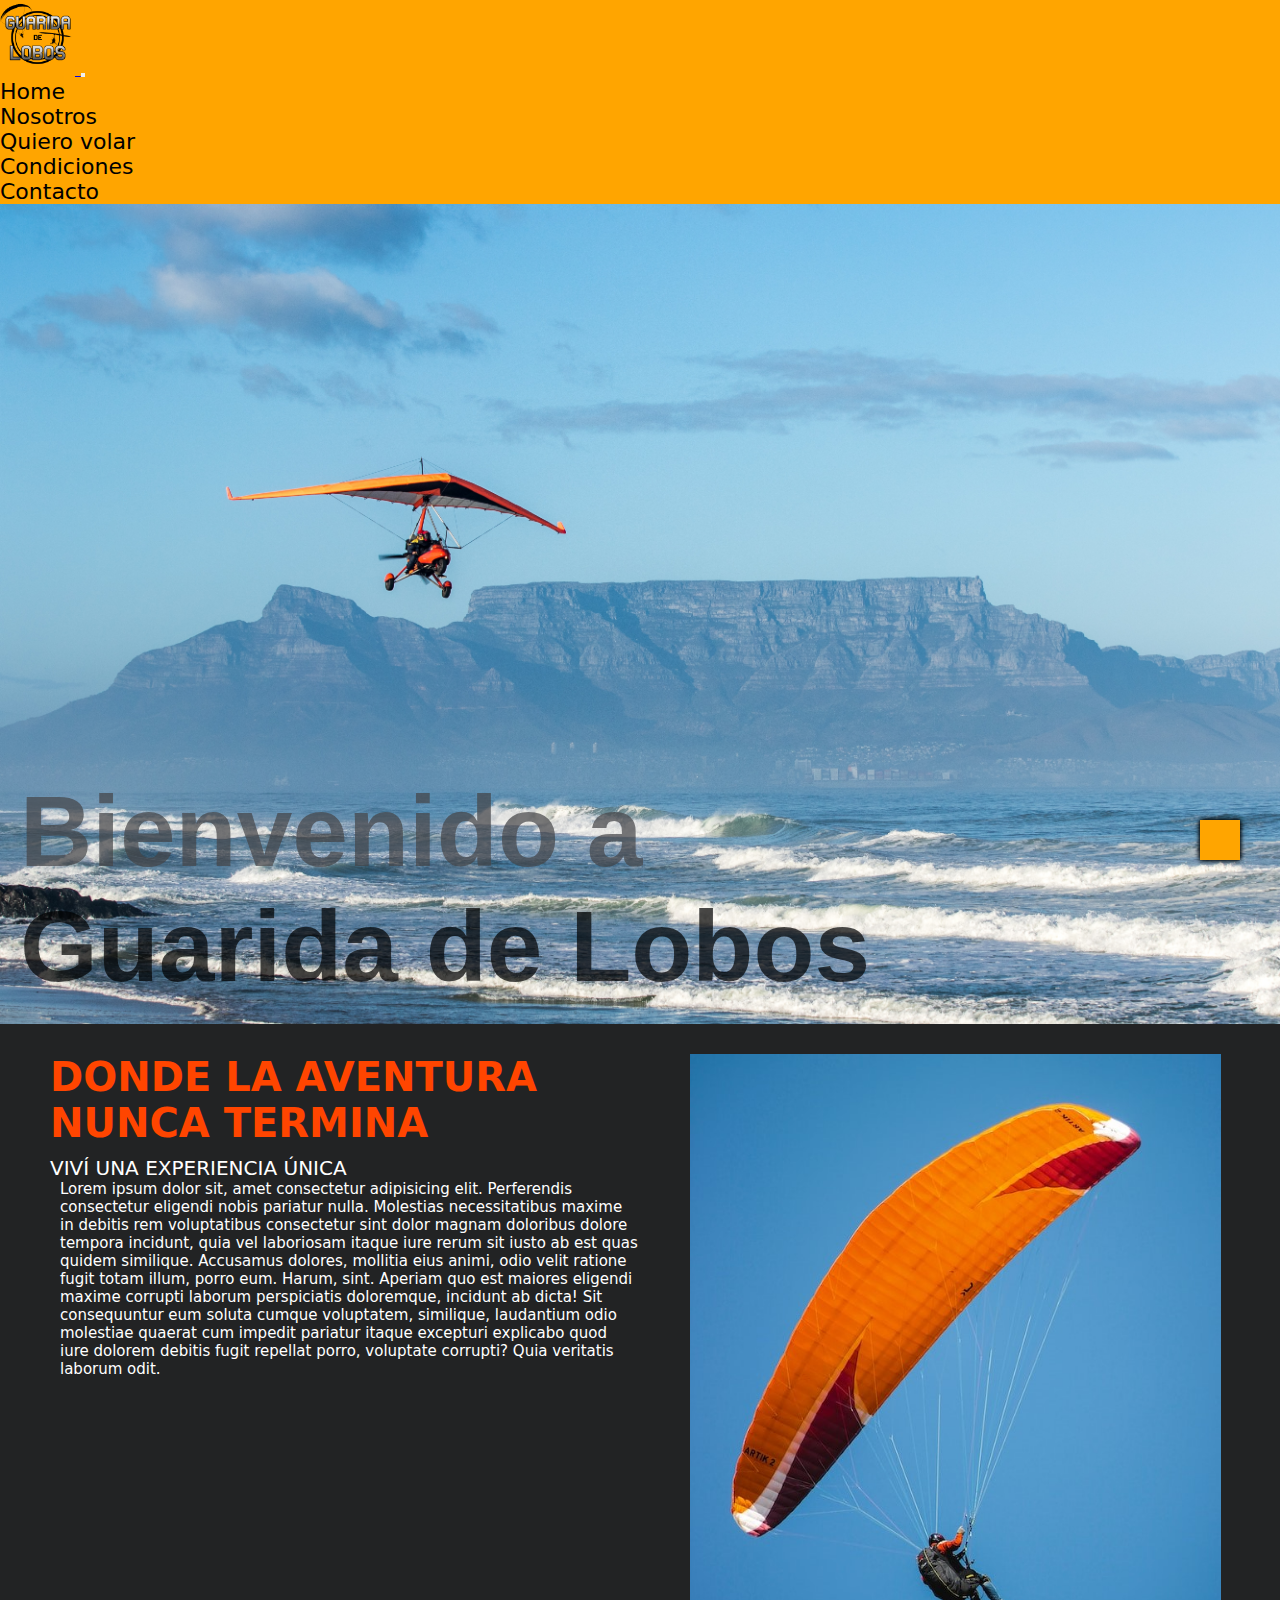
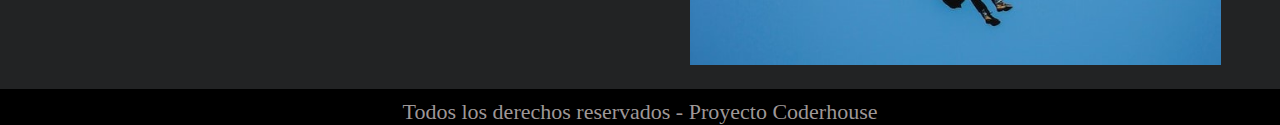
==== index.html @ 21465b95 "tercer pre entrega" ====
<!DOCTYPE html>
<html lang="es">
<head>
    <meta charset="UTF-8">
    <meta name="viewport" content="width=device-width, initial-scale=1.0">
    <meta name="description" content="Volar">
    <meta name="keywords" content="volar, vuelo libre, parapente, trike, paracaidismo, curso de vuelo">
    <!-- inicia bootstrap -->
    <link rel="stylesheet" href="https://cdn.jsdelivr.net/npm/bootstrap@4.6.2/dist/css/bootstrap.min.css" integrity="sha384-xOolHFLEh07PJGoPkLv1IbcEPTNtaed2xpHsD9ESMhqIYd0nLMwNLD69Npy4HI+N" crossorigin="anonymous">
    <!-- fin bootstrap -->
    <link rel="stylesheet" href="https://cdnjs.cloudflare.com/ajax/libs/font-awesome/6.4.2/css/all.min.css" integrity="sha512-z3gLpd7yknf1YoNbCzqRKc4qyor8gaKU1qmn+CShxbuBusANI9QpRohGBreCFkKxLhei6S9CQXFEbbKuqLg0DA==" crossorigin="anonymous" referrerpolicy="no-referrer" />
    <link rel="stylesheet" href="style.css">
    <link rel="shortcut icon" href="./multimedia/plane-png.png">
    <title>Guarida de Lobos</title>
</head>
<body>
    <header>
        <!-- inicia navbar -->
      <nav class="navbar navbar-expand-md">
         <div class="container-fluid">
            <a class="navbar-brand" href="#">
                <img src="./multimedia/guarida-de-lobos-logo-png.png" alt="Logo" style="width:75px;">
              </a>
           <!-- boton del menu pequeño -->
           <button class="navbar-toggler" type="button" data-toggle="collapse" data-target="#menu" aria-controls="navbarSupportedContent" aria-expanded="false" aria-label="Toggle navigation">
            <span class="navbar-toggler-icon">
                <i class="fa-solid fa-bars"></i>
            </span>
          </button>
         </div>
         <div class="collapse navbar-collapse" id="menu">
            <ul class="navbar-nav">
                <li class="nav-item">
                    <a  href="index.html" class="nav-link">Home</a>
                </li>
                <li class="nav-item ">
                    <a href="./pages/nosotros.html" class="nav-link">Nosotros</a>
                </li>
                <li class="nav-item">
                    <a href="./pages/quierovolar.html" class="nav-link">Quiero volar</a>
                </li>
                <li class="nav-item">
                    <a href="./pages/condiciones.html" class="nav-link">Condiciones</a>
                </li>
                <li class="nav-item">
                    <a href="./pages/contacto.html" class="nav-link">Contacto</a>
                </li>
            </ul>
         </div>
          <!-- fin boton del menu -->
          <!-- fin navbar -->
        </nav>

    </header>
    
    <main class="titulo">
        <div class="call">
            <h1> <span>Bienvenido a </span> <br>
                Guarida de Lobos </h1>
        </div>
    </main>

    
    <section class="segundaseccion">
        <div class="segundaseccion2">
            <div class="aventura">
                <h2>Donde la aventura <br> nunca termina</h2>
                <h3>Viví una experiencia única</h3>
                <p class="info">
                    Lorem ipsum dolor sit, amet consectetur adipisicing elit. Perferendis consectetur eligendi nobis pariatur nulla. Molestias necessitatibus maxime in debitis rem voluptatibus consectetur sint dolor magnam doloribus dolore tempora incidunt, quia vel laboriosam itaque iure rerum sit iusto ab est quas quidem similique. Accusamus dolores, mollitia eius animi, odio velit ratione fugit totam illum, porro eum. Harum, sint. Aperiam quo est maiores eligendi maxime corrupti laborum perspiciatis doloremque, incidunt ab dicta! Sit consequuntur eum soluta cumque voluptatem, similique, laudantium odio molestiae quaerat cum impedit pariatur itaque excepturi explicabo quod iure dolorem debitis fugit repellat porro, voluptate corrupti? Quia veritatis laborum odit.
                </p>
            </div>
            
            <div class="imagenes">
                <img id="parapente" src="./multimedia/parapente-naranja.jpg" alt="foto parapente">
            </div>
        </div>
    </section>

    <footer>
        <p id="footer">Todos los derechos reservados - Proyecto Coderhouse</p>
        <div class="redes">
            <a href="https://www.instagram.com/guaridadelobos/">
                <i class="fa-brands fa-instagram"> </i>
            </a>
            <a href="https://www.facebook.com/profile.php?id=100044947973965">
                <i class="fa-brands fa-square-facebook"> </i>
            </a>
            <a href="https://www.youtube.com/channel/UC1-6Jb8yQWcKQLz3WEFk4Pg">
                <i class="fa-brands fa-youtube"></i>
            </a>
        

        </div>
    </footer>

    <div class="subir">
        <a href="#" class="subir">
            <i class="fa-solid fa-chevron-up"></i>
        </a>
    </div>





<!-- bootstrap inicia -->
    <script src="https://cdn.jsdelivr.net/npm/jquery@3.5.1/dist/jquery.slim.min.js" integrity="sha384-DfXdz2htPH0lsSSs5nCTpuj/zy4C+OGpamoFVy38MVBnE+IbbVYUew+OrCXaRkfj" crossorigin="anonymous"></script>
    <script src="https://cdn.jsdelivr.net/npm/popper.js@1.16.1/dist/umd/popper.min.js" integrity="sha384-9/reFTGAW83EW2RDu2S0VKaIzap3H66lZH81PoYlFhbGU+6BZp6G7niu735Sk7lN" crossorigin="anonymous"></script>
    <script src="https://cdn.jsdelivr.net/npm/bootstrap@4.6.2/dist/js/bootstrap.min.js" integrity="sha384-+sLIOodYLS7CIrQpBjl+C7nPvqq+FbNUBDunl/OZv93DB7Ln/533i8e/mZXLi/P+" crossorigin="anonymous"></script>
    <!-- bootstrap fin -->
</body>
</html>
---- style.css ----
@import url("https://fonts.googleapis.com/css2?family=Bebas+Neue&family=Lato&family=Roboto:ital,wght@0,100;0,300;0,400;0,700;0,900;1,100;1,400&family=Rubik+Mono+One&display=swap");
@import url("http://fonts.cdnfonts.com/css/gang-wolfik-craze");
@import url("https://fonts.cdnfonts.com/css/cleanwork");
@import url("https://fonts.googleapis.com/css2?family=Josefin+Sans:wght@300;400;500;600&family=PT+Sans:ital,wght@0,400;0,700;1,400;1,700&family=Poppins:ital,wght@0,300;0,400;0,500;0,600;1,300;1,400;1,500;1,600&display=swap");
/* font-family: 'Bebas Neue', sans-serif;
font-family: 'Lato', sans-serif;
font-family: 'Roboto', sans-serif;
font-family: 'Rubik Mono One', sans-serif;
font-family: 'Josefin Sans', sans-serif;
font-family: 'Poppins', sans-serif;
font-family: 'PT Sans', sans-serif;
*/
* {
  margin: 0;
  padding: 0;
  box-sizing: border-box;
}

header {
  background-color: orange;
  width: 100%;
  font-size: 18px;
  justify-content: space-between;
  font-family: system-ui, -apple-system, BlinkMacSystemFont, "Segoe UI", Roboto, Oxygen, Ubuntu, Cantarell, "Open Sans", "Helvetica Neue", sans-serif;
}

li a:hover {
  color: white;
}

.navbar-brand {
  cursor: pointer;
}

.nav-link {
  text-decoration: none;
  color: black;
  font-size: 22px;
  margin-right: 15px;
  font-weight: 500;
}

.titulo {
  height: calc(100vh - 80px);
  width: 100%;
  background-image: url(.//multimedia/aladelta.jpg);
  background-color: black;
  background-size: cover;
  background-position: center;
  display: flex;
  flex-direction: column;
  justify-content: flex-end;
}

.call {
  font-size: 40px;
  font-family: "Gang Wolfik Craze", sans-serif;
}

h1 {
  padding: 20px;
  opacity: 70%;
  font-family: "Cleanwork", sans-serif;
  float: left;
  float: inline-start;
}

span {
  color: rgb(68, 68, 71);
}

.segundaseccion {
  background-color: #222324;
}

#parapente {
  width: 90%;
}

h2 {
  color: orangered;
  font-size: 40px;
  font-family: system-ui, -apple-system, BlinkMacSystemFont, "Segoe UI", Roboto, Oxygen, Ubuntu, Cantarell, "Open Sans", "Helvetica Neue", sans-serif;
  text-transform: uppercase;
  text-align: left;
}

h3 {
  color: white;
  font-size: 20px;
  font-family: system-ui, -apple-system, BlinkMacSystemFont, "Segoe UI", Roboto, Oxygen, Ubuntu, Cantarell, "Open Sans", "Helvetica Neue", sans-serif;
  text-transform: uppercase;
  font-weight: 200;
  text-align: left;
  font-weight: 500;
  padding-top: 10px;
}

.info {
  font-family: system-ui, -apple-system, BlinkMacSystemFont, "Segoe UI", Roboto, Oxygen, Ubuntu, Cantarell, "Open Sans", "Helvetica Neue", sans-serif;
  font-size: 15px;
  color: white;
  font-weight: 100;
  margin: 0px 0px 0px 10px;
}

.imagenes {
  padding: 30px 0px 20px 50px;
}

.aventura {
  padding: 30px 0px 20px 50px;
}

/* inicio footer y boton subir */
footer {
  background-color: black;
  color: rgba(194, 187, 187, 0.829);
  text-align: center;
  font-size: 22px;
  padding-top: 10px;
}

.redes a {
  font-size: 50px;
  color: orangered;
  text-decoration: none;
}

.redes i {
  letter-spacing: 30px;
}

.subir {
  height: 40px;
  width: 40px;
  background-color: orange;
  color: black;
  position: fixed;
  right: 40px;
  bottom: 40px;
  text-align: center;
  line-height: 48px;
  font-size: 30px;
  box-shadow: 0 0 5px black;
}

/* fin footer y boton subir */
.nosotros {
  background-image: none;
  background-color: #222324;
  display: grid;
}

.quierovolar {
  background-image: none;
  display: flex;
  justify-content: space-evenly;
  align-items: center;
}

.condiciones {
  background-image: none;
  background-color: #222324;
}

.card {
  height: 400px;
  background-color: orangered;
  border: 3px solid black;
  border-radius: 30px 0px 30px 0px;
  box-shadow: 4px 4px 15px rgb(0, 0, 0);
}

.card:hover {
  transform: scale(1.04);
  transition: 1s;
  box-shadow: 5px 2px 10px rgba(170, 167, 167, 0.432);
}

.card-img {
  background-image: url(./multimedia/trike.jpg);
  height: 200px;
  width: 100%;
  background-size: cover;
  background-position: center;
  padding-top: 200px;
  border-radius: 26px 0px 0px 0px;
  text-align: center;
}

.card-img a:hover {
  color: black;
}

.card-img2 a:hover {
  color: black;
}

.card-img3 a:hover {
  color: black;
}

.card-img2 {
  background-image: url(./multimedia/parapente3.jpg);
  height: 200px;
  width: 100%;
  background-size: cover;
  background-position: center;
  padding-top: 200px;
  border-radius: 26px 0px 0px 0px;
  text-align: center;
}

.card-img3 {
  background-image: url(./multimedia/paracaidismo3.jpg);
  height: 200px;
  width: 100%;
  background-size: cover;
  background-position: center;
  padding-top: 200px;
  border-radius: 26px 0px 0px 0px;
  text-align: center;
}

.card-img4 {
  background-image: url(./multimedia/paramotor.jpg);
  height: 200px;
  width: 100%;
  background-size: cover;
  background-position: center;
  padding-top: 200px;
  border-radius: 26px 0px 0px 0px;
  text-align: center;
}

.card p {
  text-align: justify;
  padding: 5px 10px 0px 10px;
}

.boton {
  color: white;
  background-color: orange;
  padding: 4px 6px;
  text-align: center;
  border-radius: 4px;
  font-family: "Poppins", sans-serif;
  font-size: 20px;
  text-decoration: none;
}

.titulocard {
  font-size: 25px;
  margin: 10px;
  text-shadow: 2px 2px 3px rgb(102, 97, 97);
}

.quierovolar {
  height: calc(100vh - 80px);
}

.video {
  width: 100%;
  height: 120vh;
  display: flex;
  position: absolute;
  z-index: -1;
  object-position: center;
  justify-content: center;
  top: 0;
  left: 0;
  overflow: hidden;
}

.card-b {
  /* width: 20%;
  height: 80px; */
  background-color: orangered;
  /* border: 3px solid black; */
  border-radius: 15px;
  box-shadow: 8px 8px 15px black;
  justify-content: center;
  text-align: center;
  padding: 15px;
  margin: 20px;
}

.boton2 {
  color: white;
  padding: 4px 6px;
  text-align: center;
  border-radius: 4px;
  font-family: "Poppins", sans-serif;
  font-size: 22px;
  text-decoration: none;
  font-weight: 600;
}

.card-b a:hover {
  color: black;
  text-decoration: none;
}

.card-b:hover {
  transform: scale(1.4);
  transition: 1s;
}

.card-clima {
  background-color: orangered;
  text-align: center;
  padding: 5px;
  margin-bottom: 15px;
}

.card-clima a {
  justify-content: space-between;
  color: white;
  text-decoration: none;
  font-family: "Poppins", sans-serif;
  font-size: 20px;
  text-align: center;
}

.card-clima a:hover {
  color: black;
}

.formato-dif {
  font-family: system-ui, -apple-system, BlinkMacSystemFont, "Segoe UI", Roboto, Oxygen, Ubuntu, Cantarell, "Open Sans", "Helvetica Neue", sans-serif;
  font-size: 40px;
  text-transform: uppercase;
  color: orangered;
  margin: 15px 0px 15px 0px;
}

#clima {
  padding: 20px 0px 20px 0px;
  text-transform: uppercase;
  color: orangered;
}

.condiciones {
  display: flex;
  flex-direction: column;
  justify-content: center;
  align-items: center;
}

#m-booked-weather-bl250-97588 {
  padding-bottom: 20px;
}

.contacto {
  background-image: none;
  background-color: #222324;
}

.contacto2 {
  padding: 5px 0px 5px 8px;
}

h5 {
  text-align: left;
  font-size: larger;
  font-weight: bold;
  font-family: system-ui, -apple-system, BlinkMacSystemFont, "Segoe UI", Roboto, Oxygen, Ubuntu, Cantarell, "Open Sans", "Helvetica Neue", sans-serif;
  color: white;
  font-size: 30px;
}

h6 {
  font-size: medium;
  color: white;
  padding: 10px 0px 10px 0px;
  font-family: system-ui, -apple-system, BlinkMacSystemFont, "Segoe UI", Roboto, Oxygen, Ubuntu, Cantarell, "Open Sans", "Helvetica Neue", sans-serif;
}

.mapas {
  font-size: large;
}

/* media query inicia */
@media only screen and (min-width: 320px) {
  .nosotros {
    grid-template-columns: 1fr;
    grid-template-rows: 1fr;
  }
  .card {
    height: 500px;
    margin: 10px 30px 10px 30px;
  }
  .segundaseccion2 {
    grid-template-columns: 1fr;
    grid-template-rows: repeat(2, 1fr);
  }
  .botonesvuelo {
    display: grid;
    grid-template-columns: 1fr;
    grid-template-rows: repeat(2, 1fr);
  }
}
@media only screen and (min-width: 480px) {
  .nosotros {
    grid-template-columns: 1fr;
    grid-template-rows: 1fr;
  }
  .card {
    height: 500px;
    margin: 15px 60px 15px 60px;
  }
}
@media only screen and (min-width: 700px) and (max-width: 1024px) {
  .nosotros {
    grid-template-columns: 1fr 1fr;
    grid-template-rows: 1fr 1fr;
  }
  .card {
    margin: 10px 20px 10px 20px;
    height: 500px;
    margin: 15px 30px 15px 30px;
  }
  .segundaseccion2 {
    display: grid;
    grid-template-columns: repeat(2, 1fr);
    grid-template-rows: 1fr;
  }
  .botonesvuelo {
    display: grid;
    grid-template-columns: repeat(2, 1fr);
    grid-template-rows: 1fr;
  }
  .card-b {
    margin: 50px;
  }
}
@media only screen and (min-width: 1024px) {
  h1 {
    font-size: 100px;
  }
  .nosotros {
    grid-template-columns: repeat(4, 1fr);
    grid-template-rows: 1fr;
  }
  .card {
    margin: 15px;
    height: 550px;
  }
  .segundaseccion2 {
    display: grid;
    grid-template-columns: repeat(2, 1fr);
    grid-template-rows: 1fr;
  }
  .botonesvuelo {
    display: grid;
    grid-template-columns: repeat(2, 1fr);
    grid-template-rows: 1fr;
  }
  .card-b {
    margin: 60px;
  }
}
/* media query fin */

/*# sourceMappingURL=style.css.map */
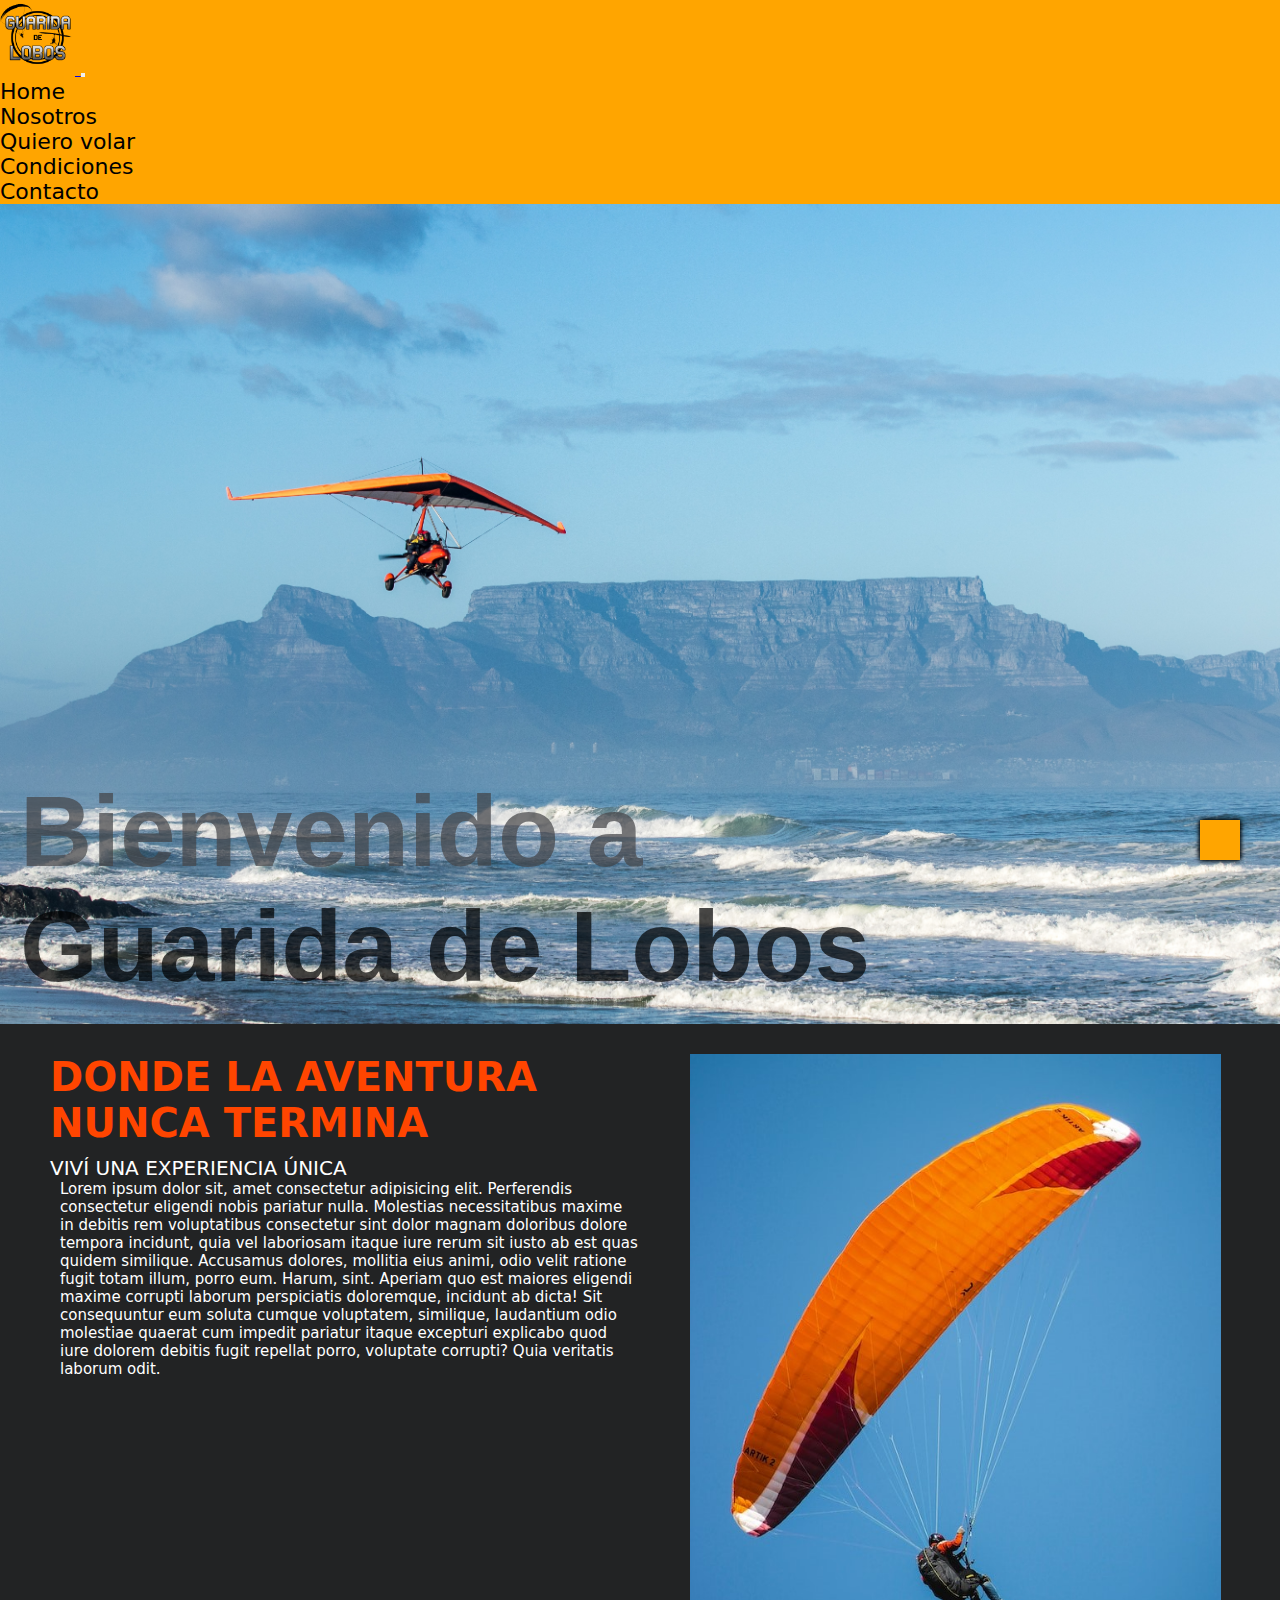
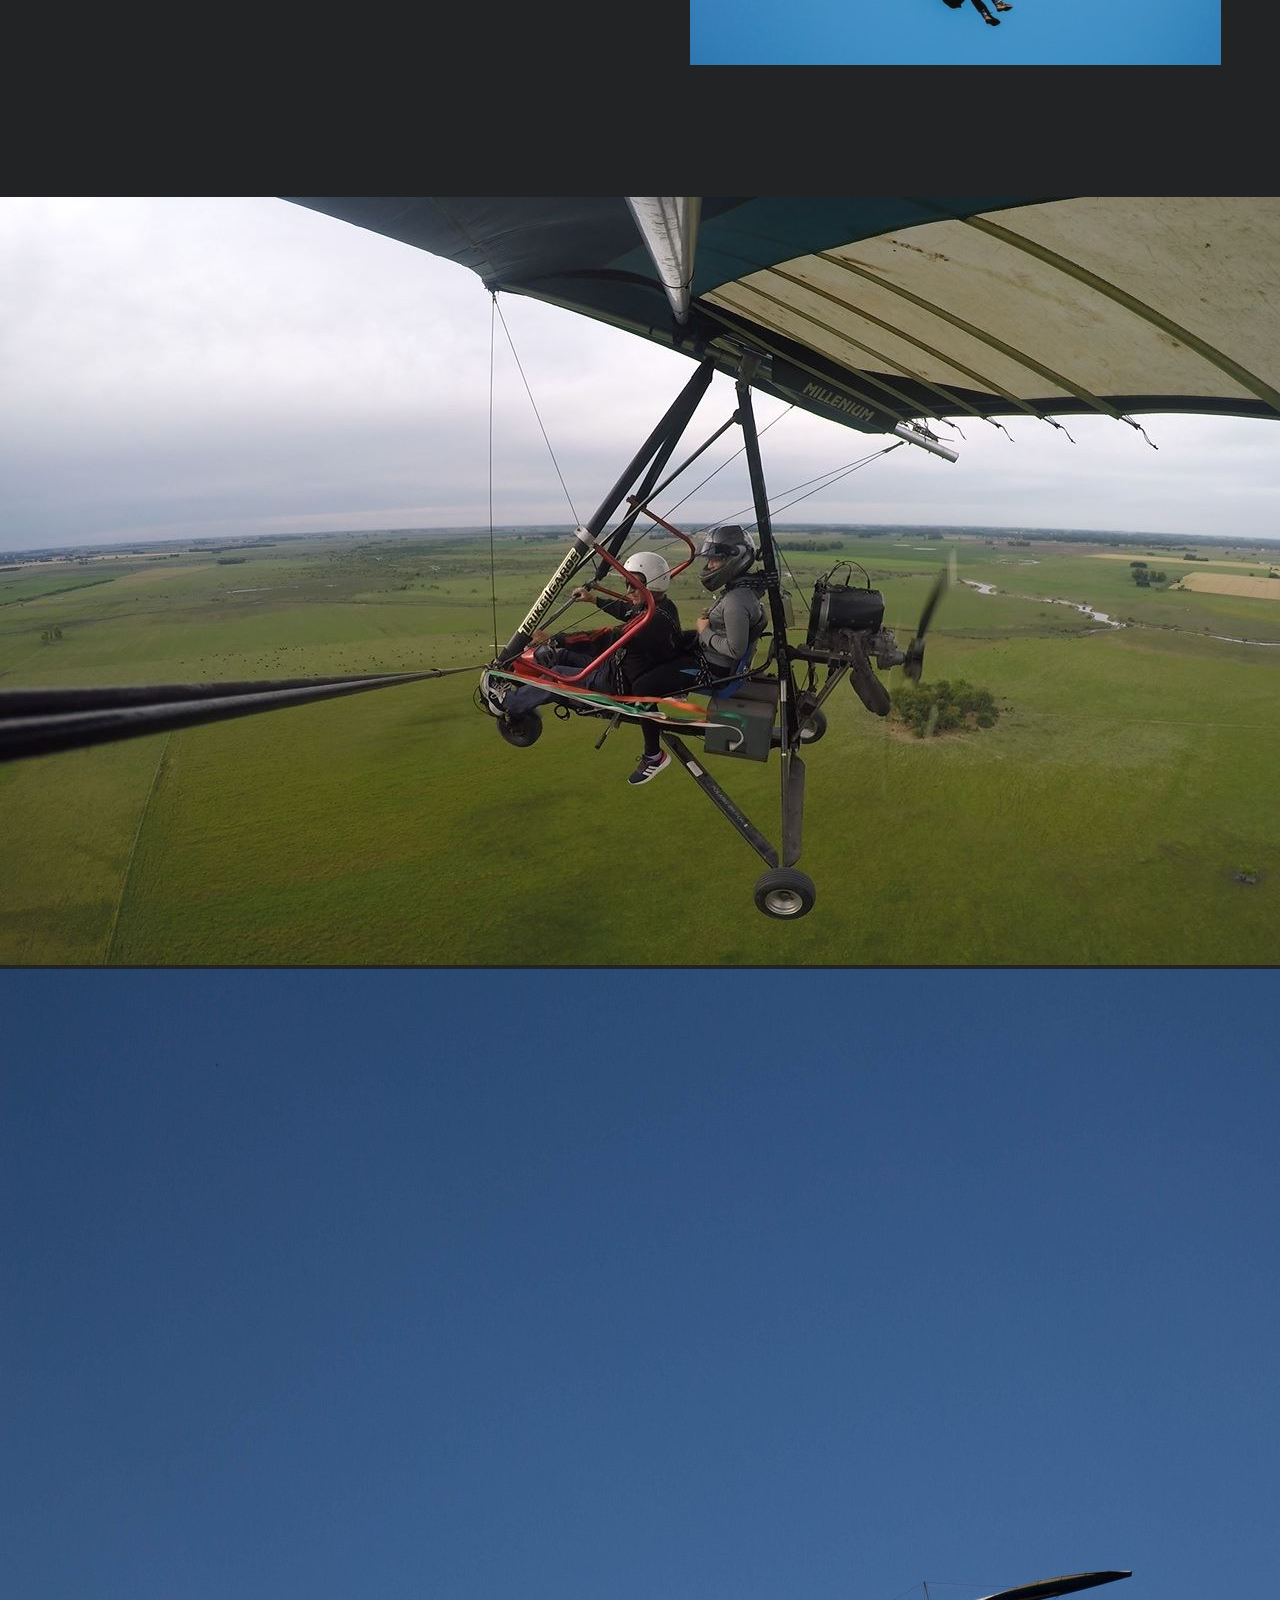
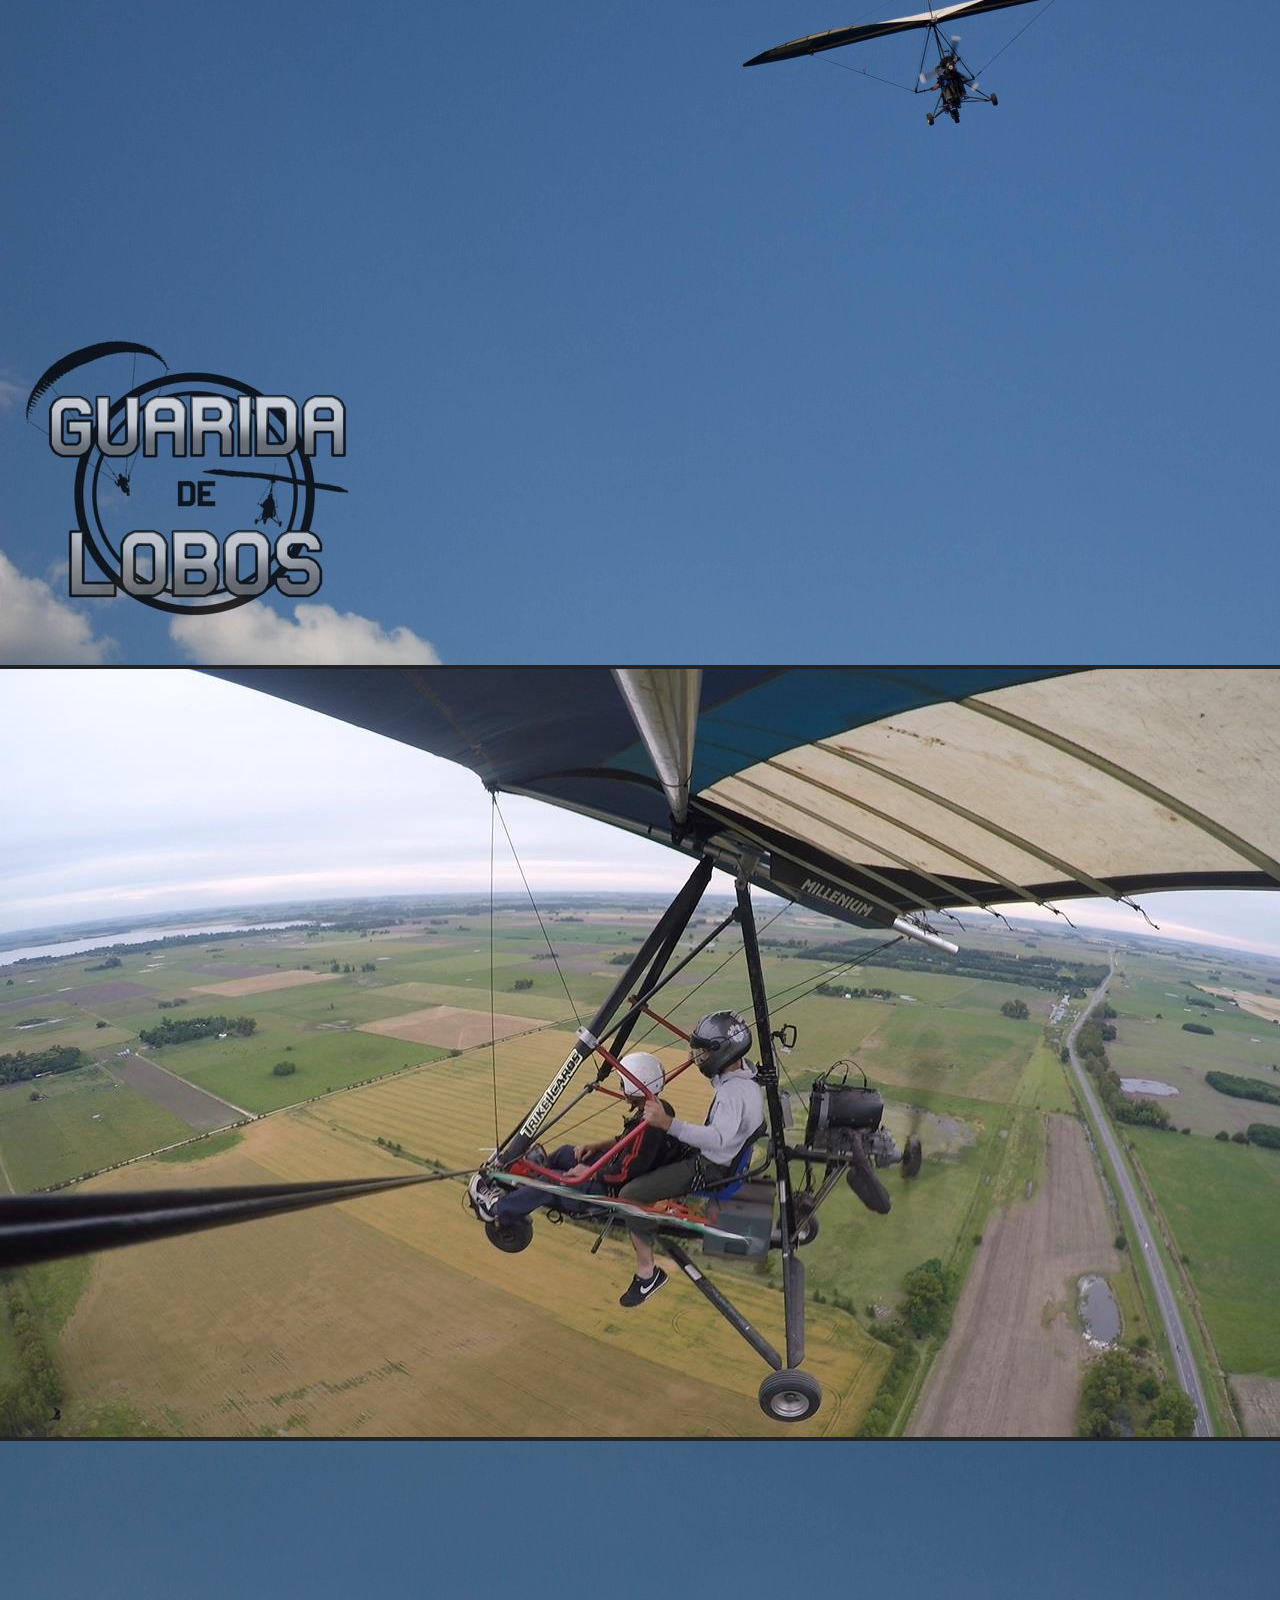
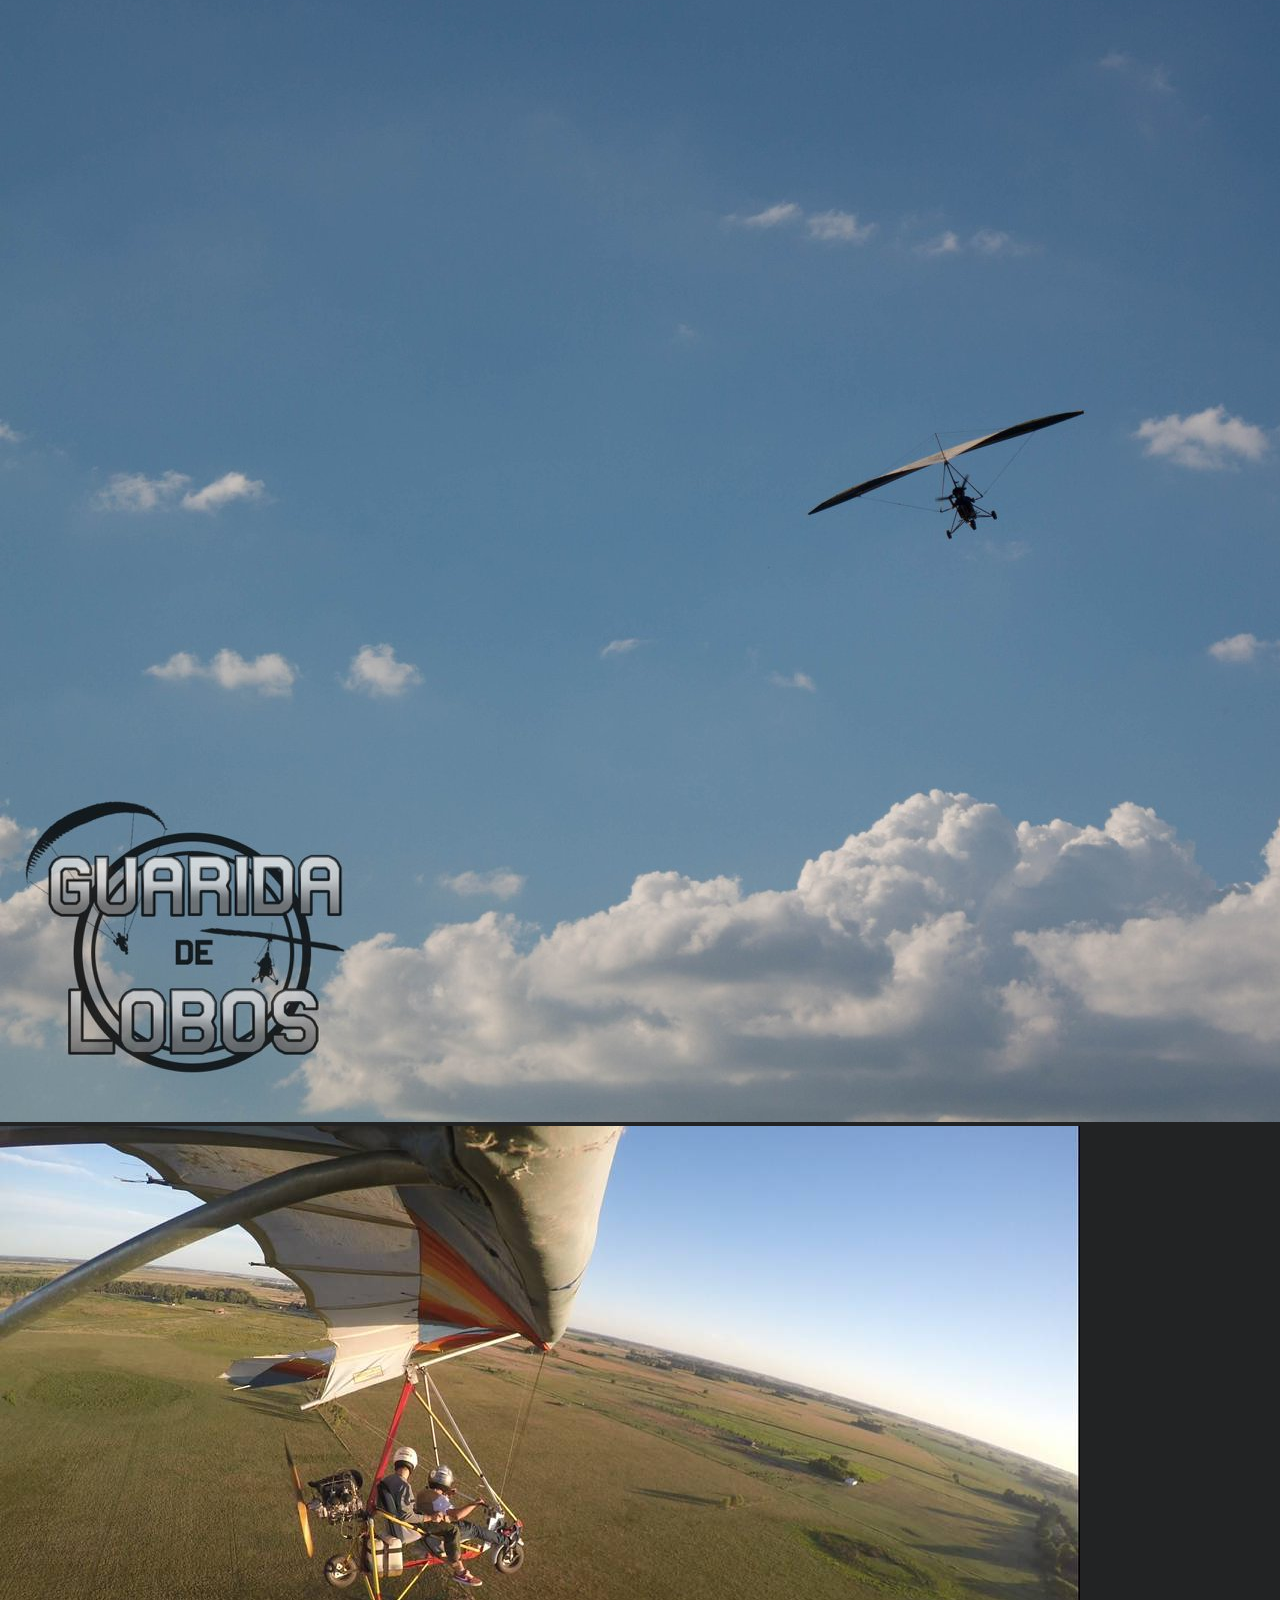
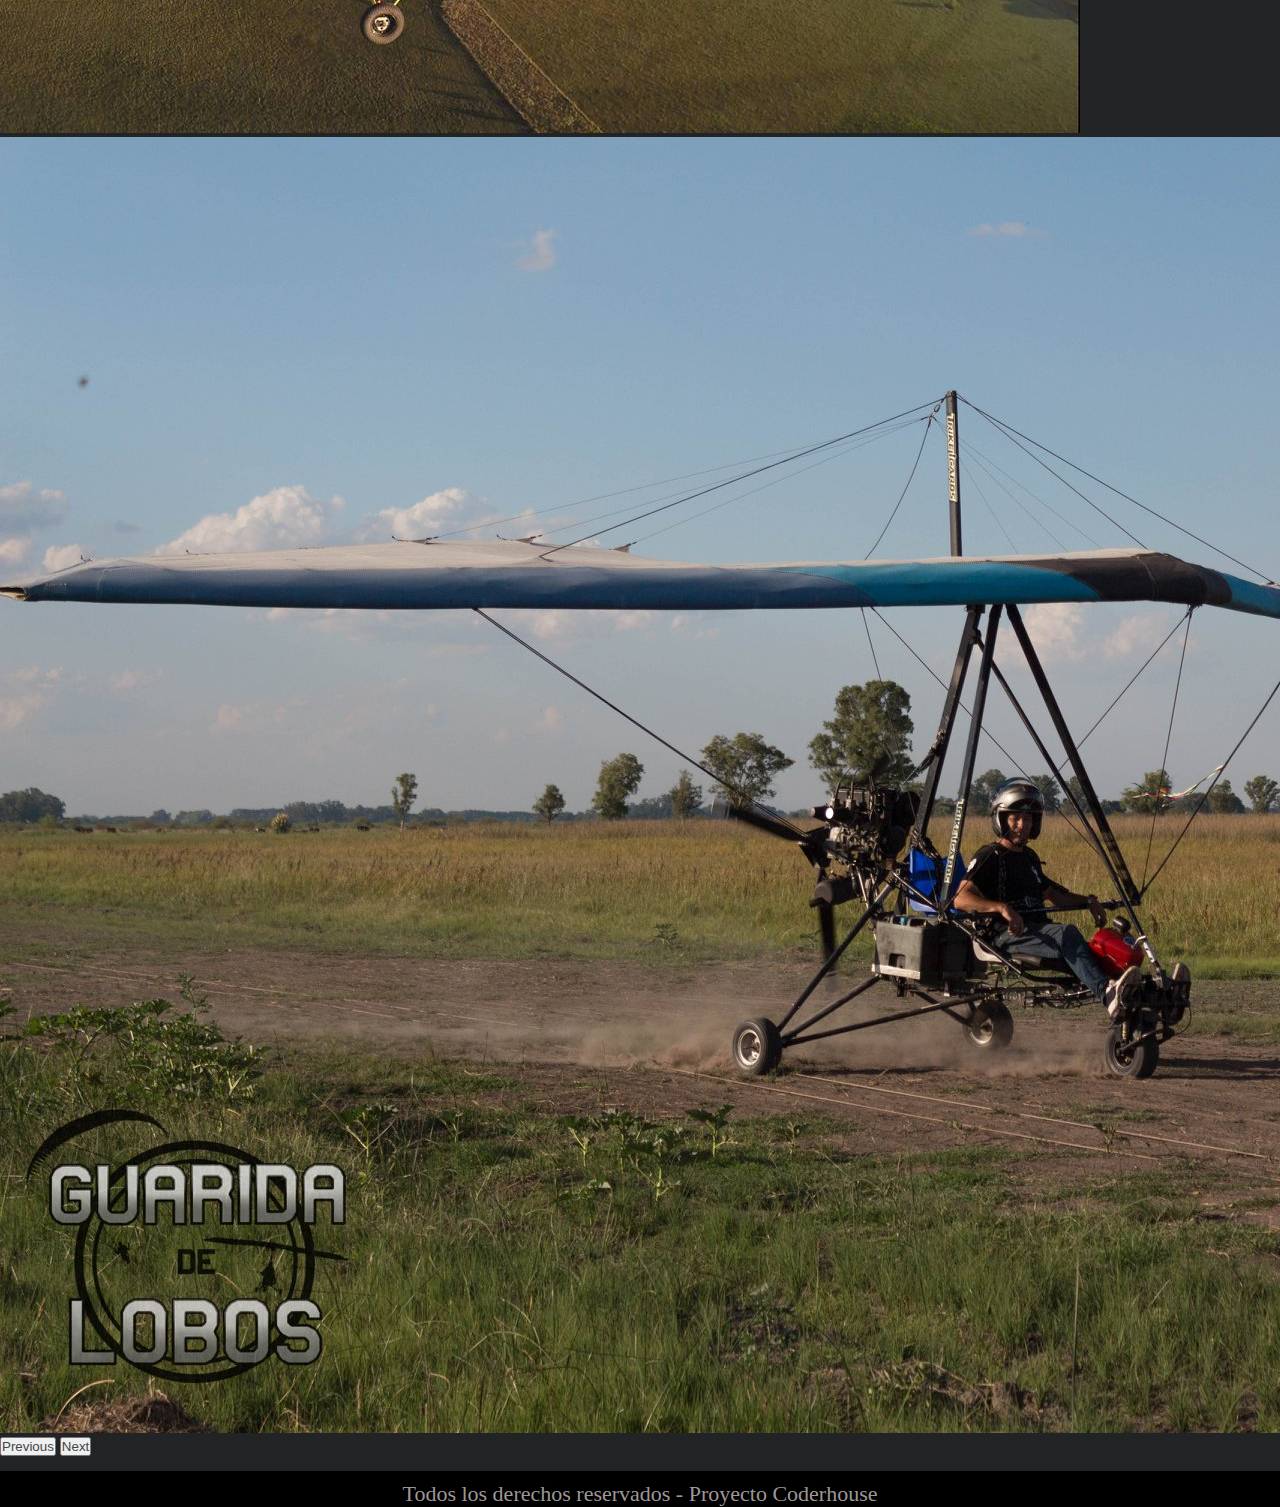
==== commit 040aee9f: "agrego carousel en el index" ====
--- a/index.html
+++ b/index.html
@@ -76,6 +76,48 @@
             </div>
         </div>
     </section>
+    <section class="galeria">
+        <div class="container">
+            <div id="carouselExampleIndicators" class="carousel slide" data-ride="carousel">
+                <ol class="carousel-indicators">
+                  <li data-target="#carouselExampleIndicators" data-slide-to="0" class="active"></li>
+                  <li data-target="#carouselExampleIndicators" data-slide-to="1"></li>
+                  <li data-target="#carouselExampleIndicators" data-slide-to="2"></li>
+                  <li data-target="#carouselExampleIndicators" data-slide-to="3"></li>
+                  <li data-target="#carouselExampleIndicators" data-slide-to="4"></li>
+                  <li data-target="#carouselExampleIndicators" data-slide-to="5"></li>
+                </ol>
+                <div class="carousel-inner">
+                  <div class="carousel-item active">
+                    <img src="./multimedia/foto1.jpg" class="d-block w-100" alt="foto volando">
+                  </div>
+                  <div class="carousel-item">
+                    <img src="./multimedia/foto6.jpg" class="d-block w-100" alt="foto volando">
+                  </div>
+                  <div class="carousel-item">
+                    <img src="./multimedia/foto2.jpg" class="d-block w-100" alt="foto volando">
+                  </div>
+                  <div class="carousel-item">
+                    <img src="./multimedia/foto5.jpg" class="d-block w-100" alt="foto volando">
+                  </div>
+                  <div class="carousel-item">
+                    <img src="./multimedia/foto3.jpg" class="d-block w-100" alt="foto volando">
+                  </div>
+                  <div class="carousel-item">
+                    <img src="./multimedia/foto4.jpg" class="d-block w-100" alt="foto volando">
+                  </div>
+                </div>
+                <button class="carousel-control-prev" type="button" data-target="#carouselExampleIndicators" data-slide="prev">
+                  <span class="carousel-control-prev-icon" aria-hidden="true"></span>
+                  <span class="sr-only">Previous</span>
+                </button>
+                <button class="carousel-control-next" type="button" data-target="#carouselExampleIndicators" data-slide="next">
+                  <span class="carousel-control-next-icon" aria-hidden="true"></span>
+                  <span class="sr-only">Next</span>
+                </button>
+              </div>
+        </div>
+    </section>
 
     <footer>
         <p id="footer">Todos los derechos reservados - Proyecto Coderhouse</p>
--- a/style.css
+++ b/style.css
@@ -16,6 +16,11 @@
   box-sizing: border-box;
 }
 
+body {
+  width: 100vw;
+  overflow-x: hidden;
+}
+
 header {
   background-color: orange;
   width: 100%;
@@ -110,6 +115,11 @@
 
 .aventura {
   padding: 30px 0px 20px 50px;
+}
+
+.galeria {
+  background-color: #222324;
+  padding-bottom: 15px;
 }
 
 /* inicio footer y boton subir */
